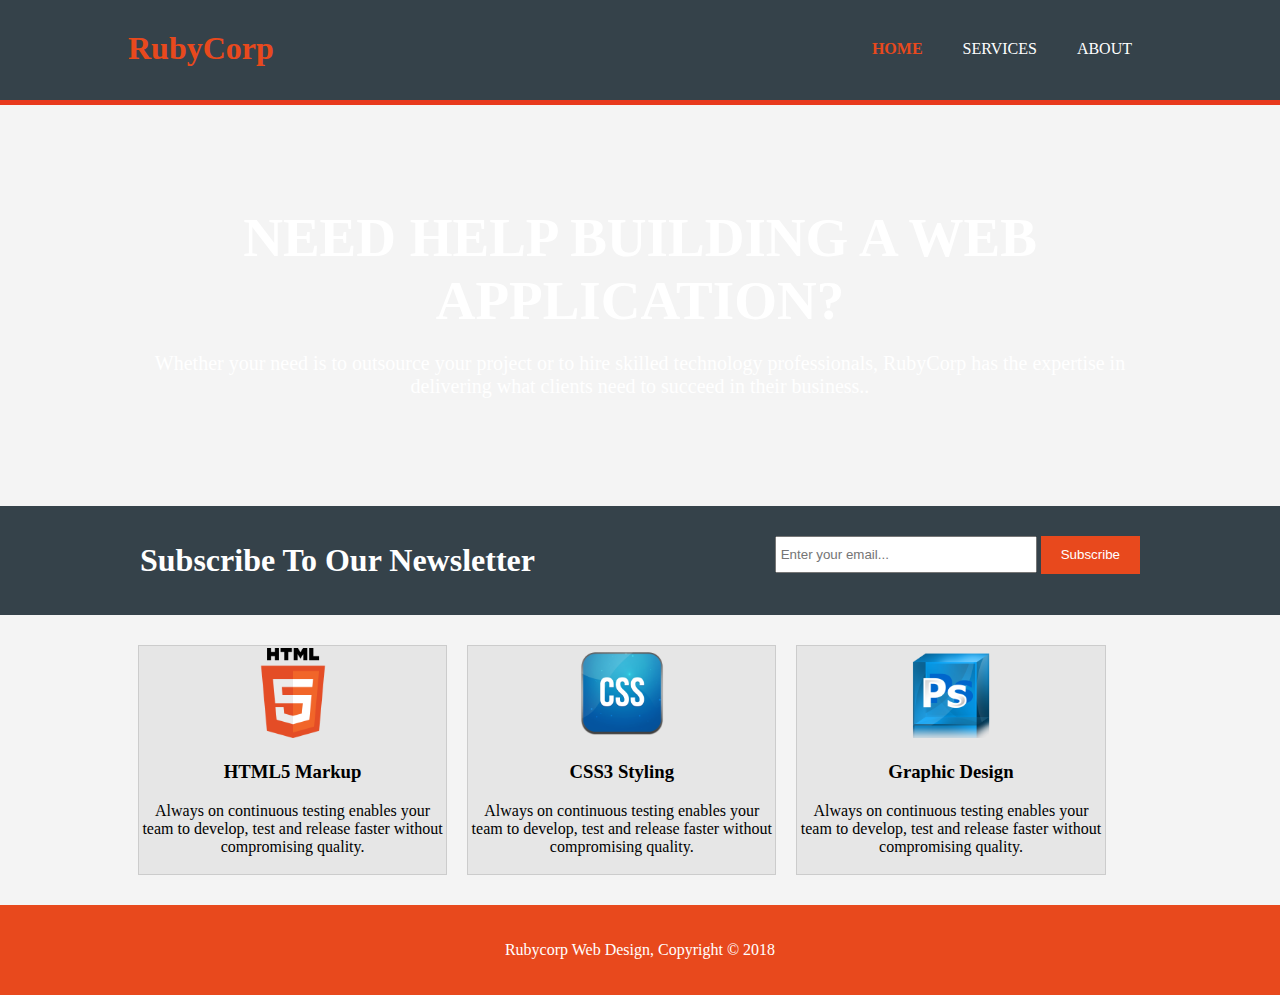
==== index.html @ a85e3a9e "first" ====
<!DOCTYPE html>
<html lang="en" dir="ltr">
  <head>
    <meta charset="utf-8">
    <meta name="viewport" content="width=device-width">
    <meta name="description" content="Affordable and professional web design and maintanence">
    <meta name="keywords" content="web design, Affordable, Affordable web design, Rwasabahizi, Rene, Rwasabahizi Rene">
    <meta name="author" content="Rene Rwasabahizi">
    <title>RubyCorp Technologies</title>
    <link rel="icon" href="./img/icon.png">
    <link rel="stylesheet" href="css/style.css">
  </head>
  <body>
    <header>
      <div class="container">
        <div id="branding">
          <h1><span class="highlight">RubyCorp</span> </h1>
        </div>
        <nav>
          <ul>
            <li  class="current"><a href="index.html">Home</a></li>
            <li><a href="services.html">Services</a></li>
            <!--<li><a href="partners.html">Partnership</a></li>-->
            <li><a href="about.html">About</a></li>
          </ul>
        </nav>
      </div>
    </header>

    <section id="showcase">
      <div class="container">
        <h1>NEED HELP BUILDING A WEB APPLICATION?</h1>
        <p>Whether your need is to outsource your project or to hire skilled technology professionals, RubyCorp has the expertise in delivering what clients need to succeed in their business..</p>
      </div>
    </section>

    <section id="newsLetter">
      <div class="container">
        <h1>Subscribe To Our Newsletter</h1>
        <form>
          <input type="email" placeholder="Enter your email...">
          <button type="submit" class="button_1">Subscribe</button>
        </form>
      </div>
    </section>

    <section id="boxes">
      <div class="container">
        <div class="box">
          <img src="./img/logo_html.png" alt="The Image could not be loaded">
          <h3>HTML5 Markup</h3>
          <p>Always on continuous testing enables your team to develop, test and release faster without compromising quality.</p>
        </div>

        <div class="box">
          <img src="./img/logo_css.png" alt="The Image could not be loaded">
          <h3>CSS3 Styling</h3>
          <p>Always on continuous testing enables your team to develop, test and release faster without compromising quality.</p>
        </div>

        <div class="box">
          <img src="./img/logo_brush.png" alt="The Image could not be loaded">
          <h3>Graphic Design</h3>
          <p>Always on continuous testing enables your team to develop, test and release faster without compromising quality.</p>
        </div>
      </div>
    </section>

    <footer>
      <p>Rubycorp Web Design, Copyright &copy; 2018</p>
    </footer>
  </body>
</html>
---- css/style.css ----
/*
blue:#2733df
light blue:#2b318b
dark blue:#0812a5
light blue:

*/




body{
  font: 15px/1.5, Arial, helvetica, sans-serif;
  padding: 0;
  margin: 0;
  background-color: #f4f4f4
}

/*global properties*/

ul{
  margin: 0;
  padding: 0;
}

.container{
  width: 80%;
  margin: auto;
  overflow: hidden;
}

.button_1{
  height: 38px;
  background: #e8491d;
  border: 0;
  padding-left: 20px;
  padding-right: 20px;
  color: #ffffff;
}

.dark{
  padding: 15px;
  background: #35424a;
  color: #ffffff;
  margin-top: 10px;
  margin-bottom: 10px;
}
/*header properties*/

header{
  background: #35424a;
  color:#ffffff;
  padding-top: 30px;
  margin-bottom: 0.5px;
  min-height: 70px;
  border-bottom: #e8391d 5px solid;
}

header a{
  color: #ffffff;
  text-decoration: none;
  text-transform: uppercase;
  font-size: 16px;
}

header li{
  float: left;
  display: inline;
  padding: 0 20px 0 20px;
}

header #branding{
  float: left;
}

header #branding h1{
  margin: 0;
}

header nav{
  float: right;
  margin-top: 10px;
}

header .highlight, header .current a{
  color: #e8491d;
  font-weight: bold;
}

header a:hover{
  color: #e8591d;
  font-weight: bold;
}

/* Showcase */

#showcase{
  min-height: 400px;
  background:url('../img/showcase3.jpg') no-repeat 0;
  text-align: center;
  color: #ffffff;
  font-size: 55px;
}
#showcase h1{
  margin-top: 100px;
  font-size: 55px;
  margin-bottom: 10px;
}

#showcase p{
  font-size: 20px;
}

#newsLetter{
  padding: 15px;
  color: #ffffff;
  background: #35424a;
}

#newsLetter h1{
  float: left;
}

#newsLetter form{
  float: right;
  margin-top: 15px;
}

#newsLetter input[type="email"]{
  padding: 4px;
  height: 25px;
  width: 250px;
}

/*Boxes properties*/

#boxes{
  margin-top: 20px
}

#boxes .box{
  float: left;
  width: 30%;
  padding-top: 2px;
  padding-bottom: 2px;
  text-align: center;
  border: #cccccc solid 1px;
  margin: 10px;
  background: #e6e6e6;
}

/*.box{
  list-style: none;
  border: #cccccc solid 1px;
  margin: 10px;
  background: #e6e6e6;
}*/

#boxes .box img{
  width: 90px;
}

/*Sidebar Properties*/

aside#sidebar{
  float: right;
  width: 30%;
  margin-top: 10px;
}

aside#sidebar .quote input, aside#sidebar .quote textarea{
  width: 90%;
  padding: 5px;

}

article#main-col{
  float: left;
  width: 65%;
}

/*Services properties*/

ul#services li{
  list-style: none;
  padding: 20px;
  border: #cccccc solid 1px;
  margin-bottom: 5px;
  background: #e6e6e6;
}

ul#services li .highlight {
  color: #e8491d;
  font-weight: bold;
  text-decoration: none;
}

ul#services li .highlight:hover{
  text-decoration: underline;
}

/*Footer Properties*/

footer{
  padding: 20px;
  margin-top: 20px;
  color: #ffffff;
  background-color: #e8491d;
  text-align: center;
}

/*Media Querries*/

@media(max-width:768px) {
  header #branding,
  header nav,
  header nav li,
  #newsLetter h1,
  #newsLetter form,
  #boxes .box,
  article#main-col,
  aside#sidebar{
    float: none;
    text-align: center;
    width: 100%;
  }

  header{
    padding-bottom: 20px;
  }

  #showcase h1{
    margin-top: 30px
  }

  #newsLetter h1{
    margin: 0;
  }

  #newsLetter button, .quote button{
    display: block;
    width: 100%;
  }

  #newsLetter form input[type="email"], .quote input, .quote textarea{
    width: 100%;
    margin-bottom: 5px;
  }
}
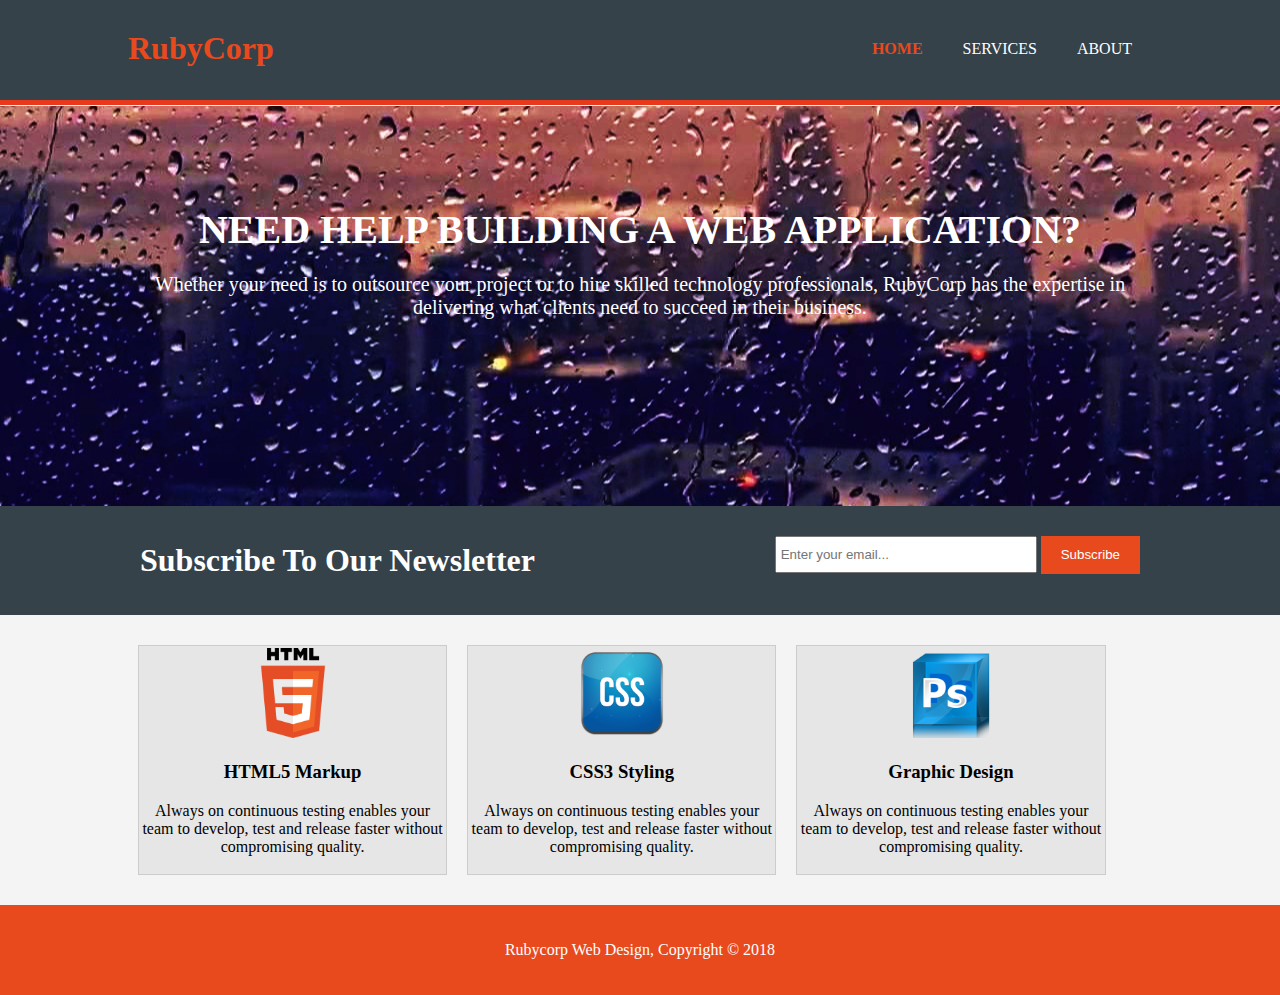
==== commit 0b12e434: "unfinished menu" ====
--- a/index.html
+++ b/index.html
@@ -15,9 +15,12 @@
       <div class="container">
         <div id="branding">
           <h1><span class="highlight">RubyCorp</span> </h1>
+
         </div>
         <nav>
-          <ul>
+          <label for="toggle">&#9776;</label>
+          <input type="checkbox" id="toggle">
+          <ul id="links">
             <li  class="current"><a href="index.html">Home</a></li>
             <li><a href="services.html">Services</a></li>
             <!--<li><a href="partners.html">Partnership</a></li>-->
@@ -30,7 +33,7 @@
     <section id="showcase">
       <div class="container">
         <h1>NEED HELP BUILDING A WEB APPLICATION?</h1>
-        <p>Whether your need is to outsource your project or to hire skilled technology professionals, RubyCorp has the expertise in delivering what clients need to succeed in their business..</p>
+        <p>Whether your need is to outsource your project or to hire skilled technology professionals, RubyCorp has the expertise in delivering what clients need to succeed in their business.</p>
       </div>
     </section>
 
--- a/css/style.css
+++ b/css/style.css
@@ -1,12 +1,3 @@
-/*
-blue:#2733df
-light blue:#2b318b
-dark blue:#0812a5
-light blue:
-
-*/
-
-
 
 
 body{
@@ -92,18 +83,28 @@
   font-weight: bold;
 }
 
+header nav label {
+    margin: 0 20px 0 0;
+    font-size: 26px;
+    line-height: 70px;
+    display: none;
+  }
+#toggle{
+  display: none;
+}
+
 /* Showcase */
 
 #showcase{
   min-height: 400px;
-  background:url('../img/showcase3.jpg') no-repeat 0;
+  background:url('../img/showcase11.jpg') no-repeat 0;
   text-align: center;
   color: #ffffff;
   font-size: 55px;
 }
 #showcase h1{
   margin-top: 100px;
-  font-size: 55px;
+  font-size: 40px;
   margin-bottom: 10px;
 }
 
@@ -213,8 +214,6 @@
 
 @media(max-width:768px) {
   header #branding,
-  header nav,
-  header nav li,
   #newsLetter h1,
   #newsLetter form,
   #boxes .box,
@@ -225,6 +224,38 @@
     width: 100%;
   }
 
+  header nav label{
+    display: block;
+    float: right;
+    color: #e8391d;
+    font-size: 30px;
+    margin: 0;
+
+  }
+
+  header nav{
+    float: none;
+    text-align: center;
+    width: 100%;
+  }
+
+  header #links{
+    display: none;
+  }
+
+  header nav li{
+    display: block;
+    float: none;
+    text-align: center;
+    width: 80%;
+    border-bottom: 1px solid #e8391d;
+    margin: 0;
+  }
+
+  #toggle:checked + #links{
+    display: block;
+  }
+
   header{
     padding-bottom: 20px;
   }
@@ -246,4 +277,6 @@
     width: 100%;
     margin-bottom: 5px;
   }
-}
+
+
+}
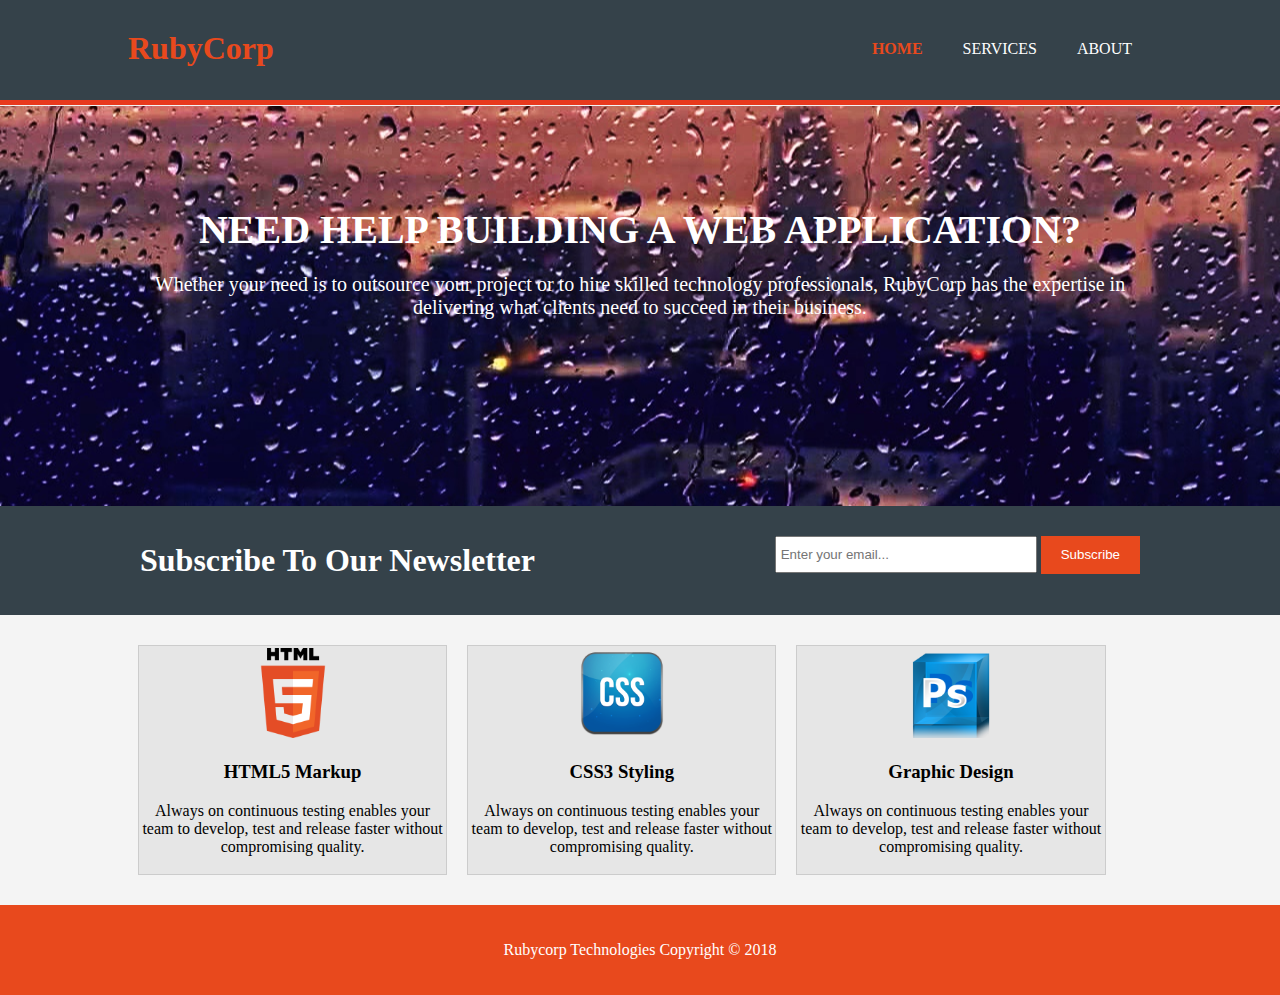
==== commit fd578370: "seting remote" ====
--- a/index.html
+++ b/index.html
@@ -70,7 +70,7 @@
     </section>
 
     <footer>
-      <p>Rubycorp Web Design, Copyright &copy; 2018</p>
+      <p>Rubycorp Technologies Copyright &copy; 2018</p>
     </footer>
   </body>
 </html>
